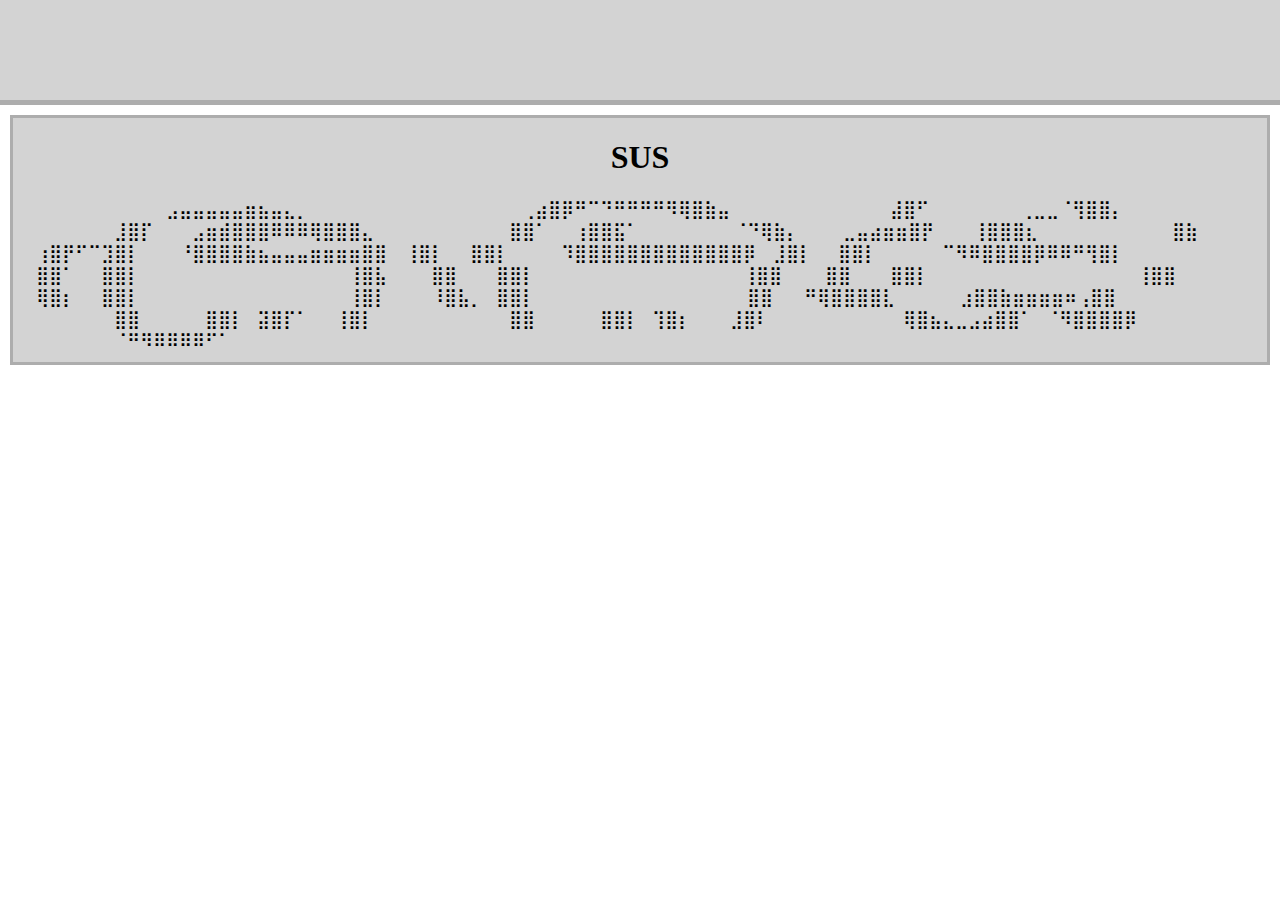
==== AmongUs.html @ ad97e532 "Add files via upload" ====
<html>


    <head>
        <meta charset="UTF-8">
        <link rel="stylesheet" href="./css/main.css">
        <title>AmongUs</title>
        <script 
            src="https://code.jquery.com/jquery-3.3.1.js"
            integrity="sha256-2Kok7MbOyxpgUVvAk/HJ2jigOSYS2auK4Pfzbm7uH60=" 
            crossorigin="anonymous">
        </script>
        <script>
            $(function () {
                $("#header").load("header.html");
            });
        </script>
    </head>

    <body>
        <header id="header">
        </header>

        <div class="historia">
            <h1>SUS</h1>
            
            <p>⠀⠀⠀⠀⠀⠀⠀⠀⠀⠀⠀⣠⣤⣤⣤⣤⣤⣶⣦⣤⣄⡀⠀⠀⠀⠀⠀⠀⠀⠀
                ⠀⠀⠀⠀⠀⠀⠀⠀⢀⣴⣿⡿⠛⠉⠙⠛⠛⠛⠛⠻⢿⣿⣷⣤⠀⠀⠀⠀
                ⠀⠀⠀⠀⠀⠀⠀⠀⣼⣿⠋⠀⠀⠀⠀⠀⠀⠀⢀⣀⣀⠈⢻⣿⣿⡄⠀⠀⠀⠀
                ⠀⠀⠀⠀⠀⠀⠀⣸⣿⡏⠀⠀⠀⣠⣶⣾⣿⣿⣿⠿⠿⠿⢿⣿⣿⣿⣄⠀⠀⠀
                ⠀⠀⠀⠀⠀⠀⠀⣿⣿⠁⠀⠀⢰⣿⣿⣯⠁⠀⠀⠀⠀⠀⠀⠀   ⠈⠙⢿⣷⡄⠀
                ⠀⠀⣀⣤⣴⣶⣶⣿⡟⠀⠀⠀⢸⣿⣿⣿⣆⠀⠀⠀⠀⠀⠀⠀⠀⠀⠀   ⣿⣷⠀
                ⠀⢰⣿⡟⠋⠉⣹⣿⡇⠀⠀⠀⠘⣿⣿⣿⣿⣷⣦⣤⣤⣤⣶⣶⣶⣶⣿⣿
                ⠀⢸⣿⡇⠀⠀⣿⣿⡇⠀⠀⠀⠀⠹⣿⣿⣿⣿⣿⣿⣿⣿⣿⣿⣿⣿⣿⡿
                ⠀⣸⣿⡇⠀⠀⣿⣿⡇⠀⠀⠀⠀⠀⠉⠻⠿⣿⣿⣿⣿⡿⠿⠿⠛⢻⣿⡇⠀⠀
                ⠀⣿⣿⠁⠀⠀⣿⣿⡇⠀⠀⠀⠀⠀⠀⠀⠀⠀⠀⠀⠀⠀⠀⠀⠀⢸⣿⣧⠀⠀
                ⠀⣿⣿⠀⠀⠀⣿⣿⡇⠀⠀⠀⠀⠀⠀⠀⠀⠀⠀⠀⠀⠀⠀⠀⠀⢸⣿⣿⠀⠀
                ⠀⣿⣿⠀⠀⠀⣿⣿⡇⠀⠀⠀⠀⠀⠀⠀⠀⠀⠀⠀⠀⠀⠀⠀⠀⢸⣿⣿⠀⠀
                ⠀⢿⣿⡆⠀⠀⣿⣿⡇⠀⠀⠀⠀⠀⠀⠀⠀⠀⠀⠀⠀⠀⠀⠀⠀⢸⣿⡇⠀⠀
                ⠀⠸⣿⣧⡀⠀⣿⣿⡇⠀⠀⠀⠀⠀⠀⠀⠀⠀⠀⠀⠀⠀⠀⠀⠀ ⣿⣿
                ⠀⠀⠛⢿⣿⣿⣿⣿⣇⠀⠀⠀⠀⠀⣰⣿⣿⣷⣶⣶⣶⣶⠶⢠⣿⣿⠀⠀⠀
                ⠀⠀⠀⠀⠀⠀⠀⣿⣿⠀⠀⠀⠀⠀⣿⣿⡇⠀⣽⣿⡏⠁⠀⠀⢸⣿⡇⠀⠀⠀
                ⠀⠀⠀⠀⠀⠀⠀⣿⣿⠀⠀⠀⠀⠀⣿⣿⡇⠀⢹⣿⡆⠀⠀⠀⣸⣿⠇⠀⠀⠀
                ⠀⠀⠀⠀⠀⠀⠀⢿⣿⣦⣄⣀⣠⣴⣿⣿⠁⠀⠈⠻⣿⣿⣿⣿⡿⠀⠀⠀
                ⠀⠀⠀⠀⠀⠀⠀⠈⠛⠻⠿⠿⠿⠿⠋⠁⠀⠀⠀⠀
                </p>

        </div>

    </body>



</html>
---- css/main.css ----
body {
    width: 100%;
    height: 100%;
    margin: 0 auto; 
}
.logo img {
    max-width: 100;
    max-height: 100;
    width: auto;
    height: auto;
}
.logo {
    max-width: 100;
    max-height: 100;
    width: auto;
    height: auto;
    float: left;
    margin-left: 25px;
    margin-right: 5;
}
.social {
    width: 100%;
    height: 100%;
}
.socialIcons {
    float: right;
    margin-top: 28;
    margin-right: 30;
}
header {
    background-color: lightgrey;
    height: 100;
    border-bottom: 5px solid rgb(173, 173, 173);
}
header h1 { 
    float: left;
    font-family: "Comic Sans MS", "Comic Sans", cursive;
}
.pastas {
    width: 190;
    height: fit-content;
    margin: 10;
    background-color: lightgray;
    border: 3px solid rgb(173, 173, 173);
}
.pastas h1 {
    text-align: center;
}
.pastas a, a p {
    text-align: center;
    font-family: "Comic Sans MS", "Comic Sans", cursive;
    text-decoration: none;
    margin: 5px;
}
.historia {
    margin: 10;
    width: auto;
    height: fit-content;
    background-color: lightgray;
    border: 3px solid rgb(173, 173, 173);
}
.historia h1{
    text-align: center;
}
.historia p{
    text-align: left;
    font-size: large;
    margin: 10;
}
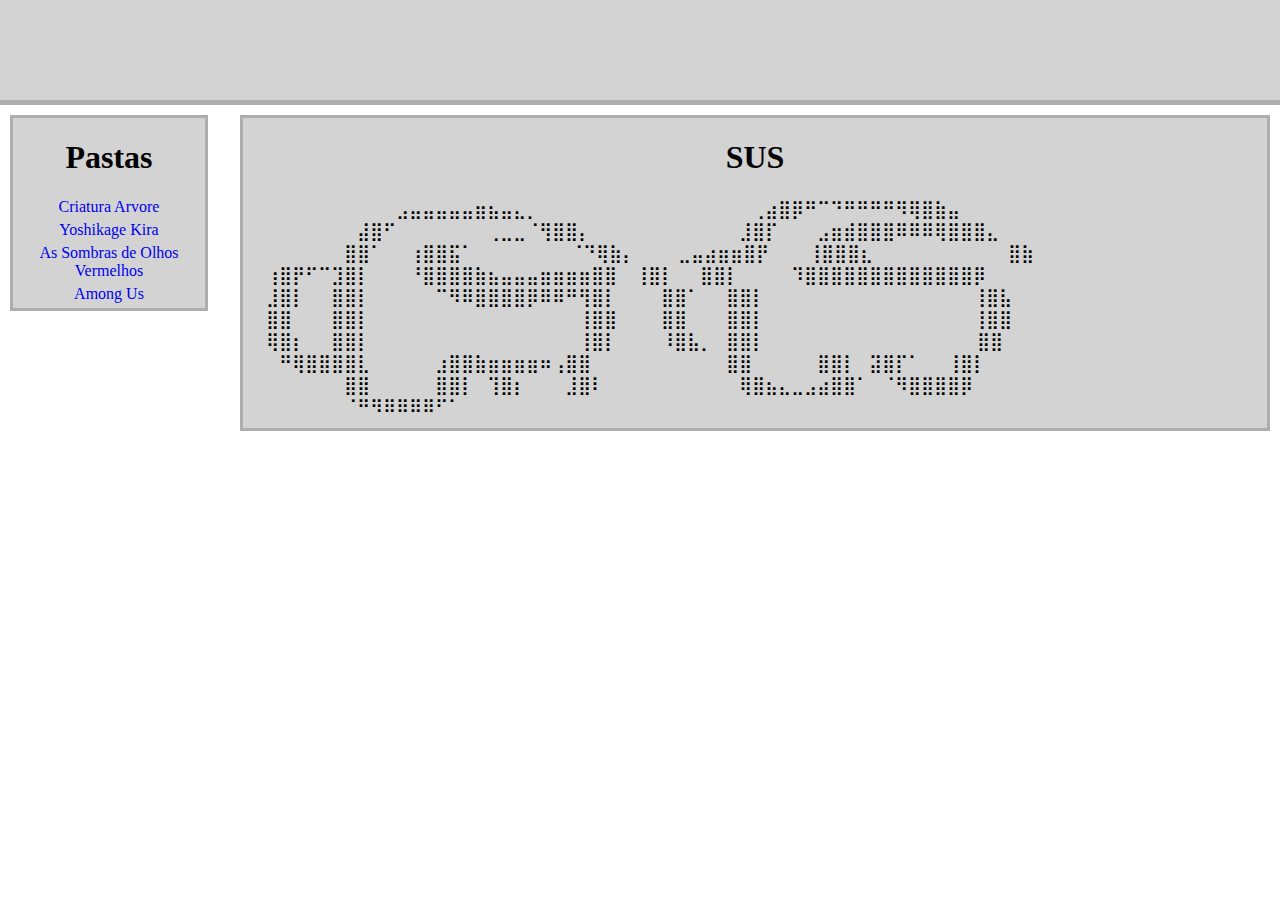
==== commit 0a414ad0: "Add files via upload" ====
--- a/AmongUs.html
+++ b/AmongUs.html
@@ -21,30 +21,40 @@
         <header id="header">
         </header>
 
-        <div class="historia">
-            <h1>SUS</h1>
-            
-            <p>⠀⠀⠀⠀⠀⠀⠀⠀⠀⠀⠀⣠⣤⣤⣤⣤⣤⣶⣦⣤⣄⡀⠀⠀⠀⠀⠀⠀⠀⠀
-                ⠀⠀⠀⠀⠀⠀⠀⠀⢀⣴⣿⡿⠛⠉⠙⠛⠛⠛⠛⠻⢿⣿⣷⣤⠀⠀⠀⠀
-                ⠀⠀⠀⠀⠀⠀⠀⠀⣼⣿⠋⠀⠀⠀⠀⠀⠀⠀⢀⣀⣀⠈⢻⣿⣿⡄⠀⠀⠀⠀
-                ⠀⠀⠀⠀⠀⠀⠀⣸⣿⡏⠀⠀⠀⣠⣶⣾⣿⣿⣿⠿⠿⠿⢿⣿⣿⣿⣄⠀⠀⠀
-                ⠀⠀⠀⠀⠀⠀⠀⣿⣿⠁⠀⠀⢰⣿⣿⣯⠁⠀⠀⠀⠀⠀⠀⠀   ⠈⠙⢿⣷⡄⠀
-                ⠀⠀⣀⣤⣴⣶⣶⣿⡟⠀⠀⠀⢸⣿⣿⣿⣆⠀⠀⠀⠀⠀⠀⠀⠀⠀⠀   ⣿⣷⠀
-                ⠀⢰⣿⡟⠋⠉⣹⣿⡇⠀⠀⠀⠘⣿⣿⣿⣿⣷⣦⣤⣤⣤⣶⣶⣶⣶⣿⣿
-                ⠀⢸⣿⡇⠀⠀⣿⣿⡇⠀⠀⠀⠀⠹⣿⣿⣿⣿⣿⣿⣿⣿⣿⣿⣿⣿⣿⡿
-                ⠀⣸⣿⡇⠀⠀⣿⣿⡇⠀⠀⠀⠀⠀⠉⠻⠿⣿⣿⣿⣿⡿⠿⠿⠛⢻⣿⡇⠀⠀
-                ⠀⣿⣿⠁⠀⠀⣿⣿⡇⠀⠀⠀⠀⠀⠀⠀⠀⠀⠀⠀⠀⠀⠀⠀⠀⢸⣿⣧⠀⠀
-                ⠀⣿⣿⠀⠀⠀⣿⣿⡇⠀⠀⠀⠀⠀⠀⠀⠀⠀⠀⠀⠀⠀⠀⠀⠀⢸⣿⣿⠀⠀
-                ⠀⣿⣿⠀⠀⠀⣿⣿⡇⠀⠀⠀⠀⠀⠀⠀⠀⠀⠀⠀⠀⠀⠀⠀⠀⢸⣿⣿⠀⠀
-                ⠀⢿⣿⡆⠀⠀⣿⣿⡇⠀⠀⠀⠀⠀⠀⠀⠀⠀⠀⠀⠀⠀⠀⠀⠀⢸⣿⡇⠀⠀
-                ⠀⠸⣿⣧⡀⠀⣿⣿⡇⠀⠀⠀⠀⠀⠀⠀⠀⠀⠀⠀⠀⠀⠀⠀⠀ ⣿⣿
-                ⠀⠀⠛⢿⣿⣿⣿⣿⣇⠀⠀⠀⠀⠀⣰⣿⣿⣷⣶⣶⣶⣶⠶⢠⣿⣿⠀⠀⠀
-                ⠀⠀⠀⠀⠀⠀⠀⣿⣿⠀⠀⠀⠀⠀⣿⣿⡇⠀⣽⣿⡏⠁⠀⠀⢸⣿⡇⠀⠀⠀
-                ⠀⠀⠀⠀⠀⠀⠀⣿⣿⠀⠀⠀⠀⠀⣿⣿⡇⠀⢹⣿⡆⠀⠀⠀⣸⣿⠇⠀⠀⠀
-                ⠀⠀⠀⠀⠀⠀⠀⢿⣿⣦⣄⣀⣠⣴⣿⣿⠁⠀⠈⠻⣿⣿⣿⣿⡿⠀⠀⠀
-                ⠀⠀⠀⠀⠀⠀⠀⠈⠛⠻⠿⠿⠿⠿⠋⠁⠀⠀⠀⠀
-                </p>
+        <div class="principal">
+            <div class="pastas">
+                <h1>Pastas</h1>
+                <a href="./CriaturaArvore.html"><p>Criatura Arvore</p></a>
+                <a href="./YoshikageKira.html"><p>Yoshikage Kira</p></a>
+                <a href="./AsSombrasDeOlhosVermelhos.html"><p>As Sombras de Olhos Vermelhos</p></a>
+                <a href="./AmongUs.html"><p>Among Us</p></a>
+            </div>
 
+            <div class="historia">
+                <h1>SUS</h1>
+                
+                <p>⠀⠀⠀⠀⠀⠀⠀⠀⠀⠀⠀⣠⣤⣤⣤⣤⣤⣶⣦⣤⣄⡀⠀⠀⠀⠀⠀⠀⠀⠀
+                    ⠀⠀⠀⠀⠀⠀⠀⠀⢀⣴⣿⡿⠛⠉⠙⠛⠛⠛⠛⠻⢿⣿⣷⣤⠀⠀⠀⠀
+                    ⠀⠀⠀⠀⠀⠀⠀⠀⣼⣿⠋⠀⠀⠀⠀⠀⠀⠀⢀⣀⣀⠈⢻⣿⣿⡄⠀⠀⠀⠀
+                    ⠀⠀⠀⠀⠀⠀⠀⣸⣿⡏⠀⠀⠀⣠⣶⣾⣿⣿⣿⠿⠿⠿⢿⣿⣿⣿⣄⠀⠀⠀
+                    ⠀⠀⠀⠀⠀⠀⠀⣿⣿⠁⠀⠀⢰⣿⣿⣯⠁⠀⠀⠀⠀⠀⠀⠀   ⠈⠙⢿⣷⡄⠀
+                    ⠀⠀⣀⣤⣴⣶⣶⣿⡟⠀⠀⠀⢸⣿⣿⣿⣆⠀⠀⠀⠀⠀⠀⠀⠀⠀⠀   ⣿⣷⠀
+                    ⠀⢰⣿⡟⠋⠉⣹⣿⡇⠀⠀⠀⠘⣿⣿⣿⣿⣷⣦⣤⣤⣤⣶⣶⣶⣶⣿⣿
+                    ⠀⢸⣿⡇⠀⠀⣿⣿⡇⠀⠀⠀⠀⠹⣿⣿⣿⣿⣿⣿⣿⣿⣿⣿⣿⣿⣿⡿
+                    ⠀⣸⣿⡇⠀⠀⣿⣿⡇⠀⠀⠀⠀⠀⠉⠻⠿⣿⣿⣿⣿⡿⠿⠿⠛⢻⣿⡇⠀⠀
+                    ⠀⣿⣿⠁⠀⠀⣿⣿⡇⠀⠀⠀⠀⠀⠀⠀⠀⠀⠀⠀⠀⠀⠀⠀⠀⢸⣿⣧⠀⠀
+                    ⠀⣿⣿⠀⠀⠀⣿⣿⡇⠀⠀⠀⠀⠀⠀⠀⠀⠀⠀⠀⠀⠀⠀⠀⠀⢸⣿⣿⠀⠀
+                    ⠀⣿⣿⠀⠀⠀⣿⣿⡇⠀⠀⠀⠀⠀⠀⠀⠀⠀⠀⠀⠀⠀⠀⠀⠀⢸⣿⣿⠀⠀
+                    ⠀⢿⣿⡆⠀⠀⣿⣿⡇⠀⠀⠀⠀⠀⠀⠀⠀⠀⠀⠀⠀⠀⠀⠀⠀⢸⣿⡇⠀⠀
+                    ⠀⠸⣿⣧⡀⠀⣿⣿⡇⠀⠀⠀⠀⠀⠀⠀⠀⠀⠀⠀⠀⠀⠀⠀⠀ ⣿⣿
+                    ⠀⠀⠛⢿⣿⣿⣿⣿⣇⠀⠀⠀⠀⠀⣰⣿⣿⣷⣶⣶⣶⣶⠶⢠⣿⣿⠀⠀⠀
+                    ⠀⠀⠀⠀⠀⠀⠀⣿⣿⠀⠀⠀⠀⠀⣿⣿⡇⠀⣽⣿⡏⠁⠀⠀⢸⣿⡇⠀⠀⠀
+                    ⠀⠀⠀⠀⠀⠀⠀⣿⣿⠀⠀⠀⠀⠀⣿⣿⡇⠀⢹⣿⡆⠀⠀⠀⣸⣿⠇⠀⠀⠀
+                    ⠀⠀⠀⠀⠀⠀⠀⢿⣿⣦⣄⣀⣠⣴⣿⣿⠁⠀⠈⠻⣿⣿⣿⣿⡿⠀⠀⠀
+                    ⠀⠀⠀⠀⠀⠀⠀⠈⠛⠻⠿⠿⠿⠿⠋⠁⠀⠀⠀⠀
+                    </p>
+
+            </div>
         </div>
 
     </body>
--- a/css/main.css
+++ b/css/main.css
@@ -37,11 +37,12 @@
     font-family: "Comic Sans MS", "Comic Sans", cursive;
 }
 .pastas {
-    width: 190;
+    width: 15%;
     height: fit-content;
     margin: 10;
     background-color: lightgray;
     border: 3px solid rgb(173, 173, 173);
+    float: left;
 }
 .pastas h1 {
     text-align: center;
@@ -54,10 +55,11 @@
 }
 .historia {
     margin: 10;
-    width: auto;
-    height: fit-content;
+    width: 80%;
+    height: auto;
     background-color: lightgray;
     border: 3px solid rgb(173, 173, 173);
+    float: right;
 }
 .historia h1{
     text-align: center;
@@ -66,4 +68,8 @@
     text-align: left;
     font-size: large;
     margin: 10;
+}
+.principal {
+    width: auto;
+    height: auto;
 }